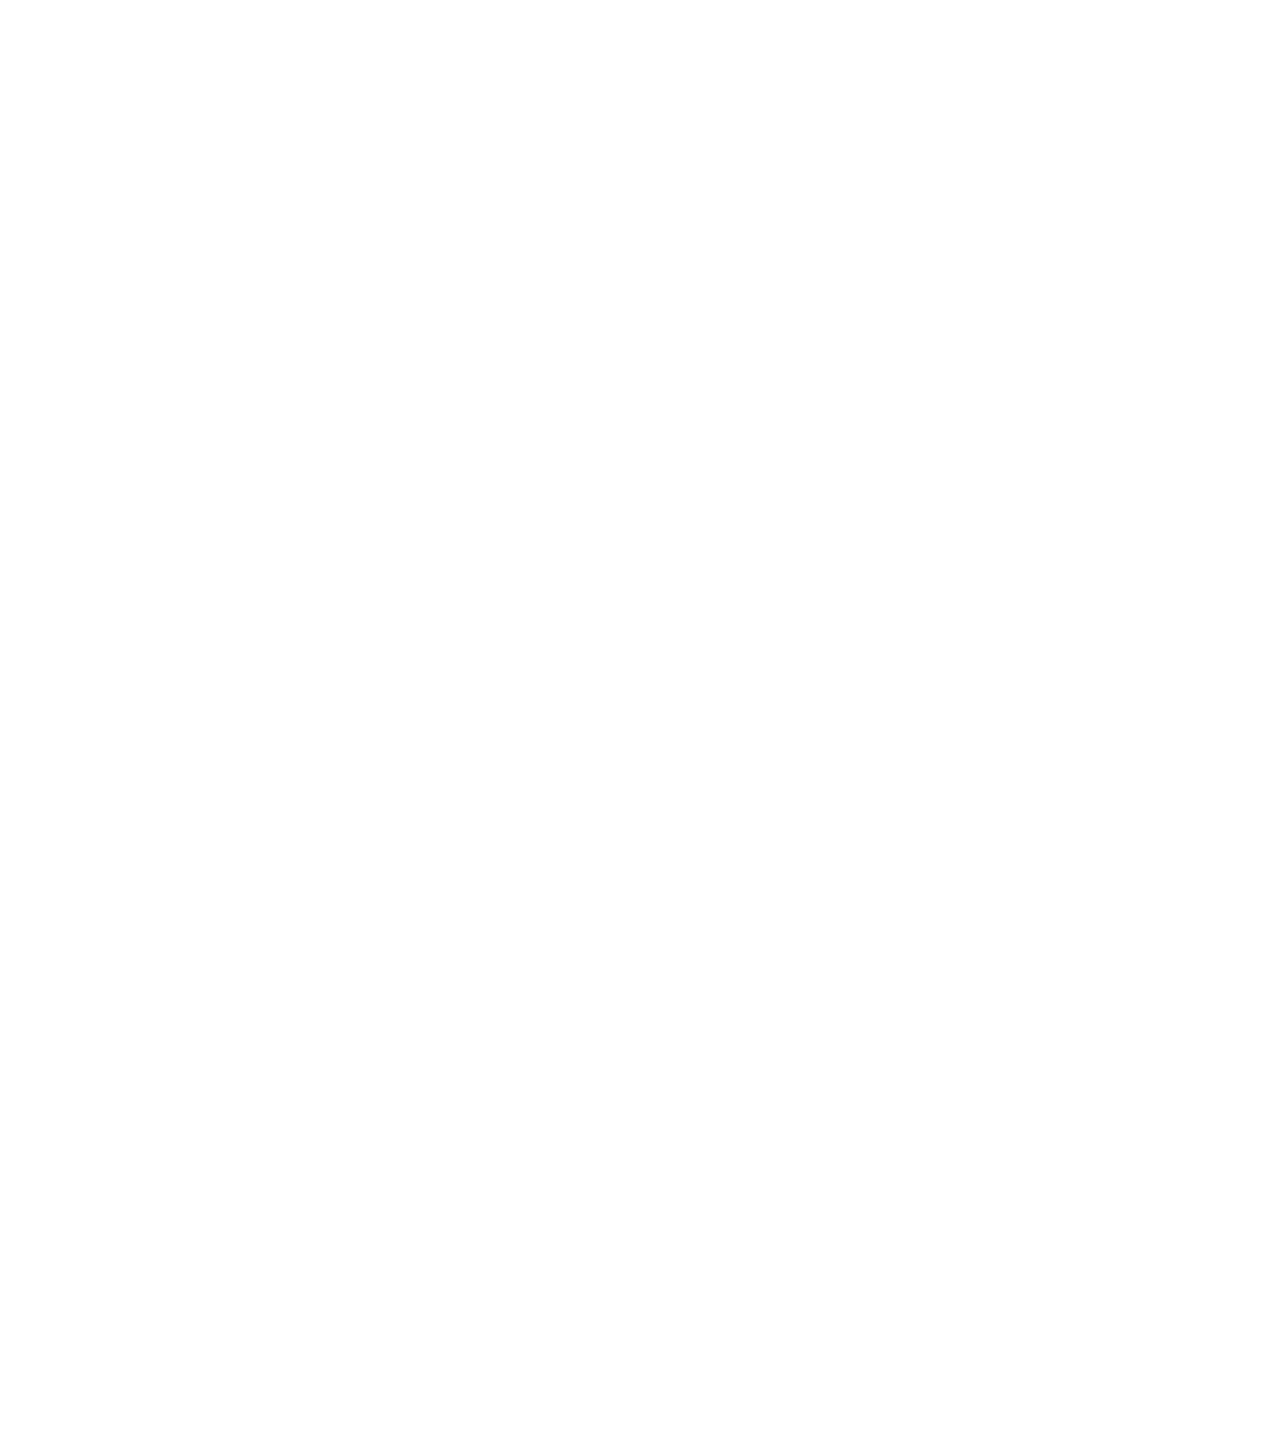
==== index.html @ 75ce1e75 "Create index.html" ====
<!DOCTYPE html>
<html lang="en">

    <head>
        <meta charset="utf-8">
        <meta http-equiv="X-UA-Compatible" content="IE=edge">
        <meta name="viewport" content="width=device-width, initial-scale=1">
        <!-- The above 3 meta tags *must* come first in the head; any other head content must come *after* these tags -->

        <title>Yuhan, UX Designer</title>
        <link href='http://fonts.googleapis.com/css?family=Open+Sans:300italic,400italic,300,600,400' rel='stylesheet' type='text/css'>
        <link href='http://fonts.googleapis.com/css?family=Lora:400,400italic' rel='stylesheet' type='text/css'>

        <link rel="stylesheet" type="text/css" href="css/bootstrap.css">
        <link rel="stylesheet" href="css/animsition.min.css">
        <link rel="stylesheet" type="text/css" href="css/style.css">


        <link rel="shortcut icon" type="image/png" href="images/logo-shape.png"/>

        <script type="text/javascript" src="js/modernizr.js"></script>
        <script src="https://ajax.googleapis.com/ajax/libs/jquery/1.11.2/jquery.min.js"></script>
        <script type="text/javascript" src="js/bootstrap.js"></script>
        <script src="js/jquery.animsition.min.js"></script>
    </head>

    <body id="page-wrap" class="animsition">
        <header>
        <div id="header-container">

            <div id="logo-container">
                <div id="logo">
                    <a href="#"><img id="logo-image" src="images/logo.png" alt="logo" onclick="changeLogo()"></a>
                    <div id="popup">
                        <img id="logo-popup" class="img-responsive" src="images/logo-popup-1.png" alt="">
                    </div>
                </div>


            </div>

            <div class="titles">
                Hello! I'm <a href="#" onclick="changeLogo()"><span style="color:#EF5550">Yuhan</span></a>, a UX designer.

            </div>
        </div>

        </header>

        <div id="menu">
                <ul id = "mynav" class="nav nav-tabs" role="tablist">
                    <li class="current_page_item">
                        <a class="first_item">PROJECTS</a>
                    </li>
                    <li class="bluedot">
                        <img id="nav_circle" src="images/nav_circle.png" alt="nav circle" height="5" width="5">
                    </li >

                    <li><a href="https://medium.com/@vivianwuyuhan" target="_blank">BLOG</a>
                    </li>

                    <li class="bluedot">
                        <img id="nav_circle" src="images/nav_circle.png" alt="nav circle" height="5" width="5">
                    </li>

                    <li><a href="resume.pdf" target="_blank">RESUME</a></li>

                    <li class="bluedot">
                        <img id="nav_circle" src="images/nav_circle.png" alt="nav circle" height="5" width="5">
                    </li>

                    <li><a class="last_item" href="#about-me">ABOUT ME</a></li>
                </ul>

        </div>




        <section id="main-content" class="projects">
            <div class="container">

                <div id="guts" class="project-content">

                    <div class="row photos-wrap">
                        
                        <div class="col-xs-12 col-sm-6 col-md-4">
                            <div class="photo-box">
                                <div class="image-wrap">
                                    <a href="woi.html">
                                    <img src="images/sciencecover.png" onmouseover="this.src='images/sciencecover2.png'" onmouseout="this.src='images/sciencecover.png'" ></a>
                                </div>

                                 <div class="project-description">
                                    Wall of Inspiration
                                    <div class="project-type">
                                        Learn with Fun
                                    </div>
                                </div>

                            </div>
                        </div>
                        
                        <div class="col-xs-12 col-sm-6 col-md-4">
                            <div class="photo-box">
                                <div class="image-wrap">
                                    <a href="meter.html">
                                    <img src="images/metercover1.png" onmouseover="this.src='images/metercover2.png'" onmouseout="this.src='images/metercover1.png'" ></a>

                                </div>

                                 <div class="project-description">
                                    Smart Meter for NYSEG
                                    <div class="project-type">
                                        Smart electric meter tablet
                                    </div>
                                </div>

                            </div>
                        </div>

                        <div class="col-xs-12 col-sm-6 col-md-4">
                            <div class="photo-box">
                                <div class="image-wrap">
                                    <a href="BubbleQ.html">
                                    <img src="images/bubblecover.png" onmouseover="this.src='images/bubblecover2.png'" onmouseout="this.src='images/bubblecover.png'" ></a>
                                </div>

                                <div class="project-description">
                                    BubbleQ
                                    <div class="project-type">
                                        Explore New Means of Communication!
                                    </div>
                                </div>

                            </div>
                        </div>

    

                        <div class="col-xs-12 col-sm-6 col-md-4">
                            <div class="photo-box">
                                <div class="image-wrap">
                                    <a href="yelp.html">
                                    <img src="images/yelpcover1.png" onmouseover="this.src='images/yelpcover2.png'" onmouseout="this.src='images/yelpcover1.png'" ></a>
                                </div>

                                 <div class="project-description">
                                    Redesign Features for Yelp
                                    <div class="project-type">
                                       Case Study for Bussiness Product
                                    </div>
                                </div>

                            </div>
                        </div>
                        
                         <div class="col-xs-12 col-sm-6 col-md-4">
                            <div class="photo-box">
                                <div class="image-wrap">
                                  <a href="DataViz.html">
                                    <img src="images/DataVizCover.png" onmouseover="this.src='images/datacover2.png'" onmouseout="this.src='images/DataVizCover.png'" ></a>
                                </div>

                                 <div class="project-description">
                                    Interactive Web + Data Visualization
                                    <div class="project-type">
                                        Design/Coding of DataVis
                                    </div>
                                </div>

                            </div>
                        </div>

                        <div class="col-xs-12 col-sm-6 col-md-4">
                            <div class="photo-box">
                                <div class="image-wrap">
                                    <a href="Captivate.html">
                                    <img src="images/capcover1.png" onmouseover="this.src='images/capcover2.png'" onmouseout="this.src='images/capcover1.png'" ></a>
                                </div>

                                <div class="project-description">
                                    Captivate
                                    <div class="project-type">
                                        Virtual Reality for Examing Public Speaking Anxiety
                                    </div>
                                </div>

                            </div>
                        </div>










                    </div>
                </div>
            </div>

        </section>


        <footer id="about-me">

            <div class="container">
                <hr noshade class="line-divider">
                <div class="row">
                    <div class="col-xs-12 col-sm-6 col-md-6">
                        <img id="footer-logo" src="images/logo-shape.png" alt="footer logo" height="33" width="26"></a>
                        <p id="footer-myself">I'm a UX Designer with passion for making complex things simple. Now I am pursuing a master's degree in Information Science at Cornell. In design field, I care about <a href = "ColorPhantom.html">education</a> and <a href="https://medium.com/@vivianwuyuhan/thoughts-about-old-people-and-technology-6c9c48fbc689#.7hqmdcc73">marginal groups</a>. I am also interested in <a href="Captivate.html">VR</a>/AR and wearable devices which I see as the future trends.</p>

                    </div>



                    <div class="col-xs-12 col-sm-3 col-md-3">
                        <h3 class="footer-title">Contact Me</h3>
                        <a class="email" href="mailto:yw722@cornell.edu" target="_blank">yw722@cornell.edu</a>


                    </div>


                </div>



            </div>

        </footer>



        <!-- jQuery (necessary for Bootstrap's JavaScript plugins) -->

        <!-- Include all compiled plugins (below), or include individual files as needed -->
        <script type="text/javascript" src="js/bootstrap.js"></script>
        <script type="text/javascript" src="js/app.js"></script>
        <script type="text/javascript">

            var imageNum = 1;
            var width = window.innerWidth || document.body.clientWidth;

            //smooth slide down
            $('a').click(function(){
                $('html, body').animate({
                    scrollTop: $( $(this).attr('href') ).offset().top
                }, 800);
                return false;
            });


            function changeLogo() {

                if (width > 768) {
                    switch (imageNum) {
                    case 1:
                        imageNum = 2;
                        document.getElementById("logo-popup").src = "images/logo-popup-1.png";
                        $("#logo-popup").fadeIn();
                        //document.getElementById("logo-popup").style.display = "block";
                        break;
                    case 2:

                        imageNum = 3;
                        document.getElementById("logo-popup").src = "images/logo-popup-2.png";
                        document.getElementById("logo-popup").style.display = "none";
                        $("#logo-popup").fadeIn();
                        break;
                    case 3:

                        imageNum = 4;
                        document.getElementById("logo-popup").src = "images/logo-popup-3.png";
                        document.getElementById("logo-popup").style.display = "none";
                        $("#logo-popup").fadeIn();
                        break;
                    case 4:

                        imageNum = 5;
                        document.getElementById("logo-popup").src = "images/logo-popup-4.png";
                        document.getElementById("logo-popup").style.display = "none";
                        $("#logo-popup").fadeIn();
                        break;
                    case 5:

                        imageNum = 1;
                        document.getElementById("logo-popup").style.display = "none";
                        break;
                }
                }



            }


            //page transitions
            $(document).ready(function() {

              $(".animsition").animsition({

                inClass               :   'fade-in',
                outClass              :   'fade-out',
                inDuration            :    1500,
                outDuration           :    800,
                linkElement           :   '.animsition-link',
                // e.g. linkElement   :   'a:not([target="_blank"]):not([href^=#])'
                loading               :    true,
                loadingParentElement  :   'body', //animsition wrapper element
                loadingClass          :   'animsition-loading',
                unSupportCss          : [ 'animation-duration',
                                          '-webkit-animation-duration',
                                          '-o-animation-duration'
                                        ],
                //"unSupportCss" option allows you to disable the "animsition" in case the css property in the array is not supported by your browser.
                //The default setting is to disable the "animsition" in a browser that does not support "animation-duration".

                overlay               :   false,

                overlayClass          :   'animsition-overlay-slide',
                overlayParentElement  :   'body'
              });
            });


	  (function(i,s,o,g,r,a,m){i['GoogleAnalyticsObject']=r;i[r]=i[r]||function(){
	  (i[r].q=i[r].q||[]).push(arguments)},i[r].l=1*new Date();a=s.createElement(o),
	  m=s.getElementsByTagName(o)[0];a.async=1;a.src=g;m.parentNode.insertBefore(a,m)
	  })(window,document,'script','//www.google-analytics.com/analytics.js','ga');

	  ga('create', 'UA-68331697-1', 'auto');
	  ga('send', 'pageview');



        </script>

    </body>
</html>
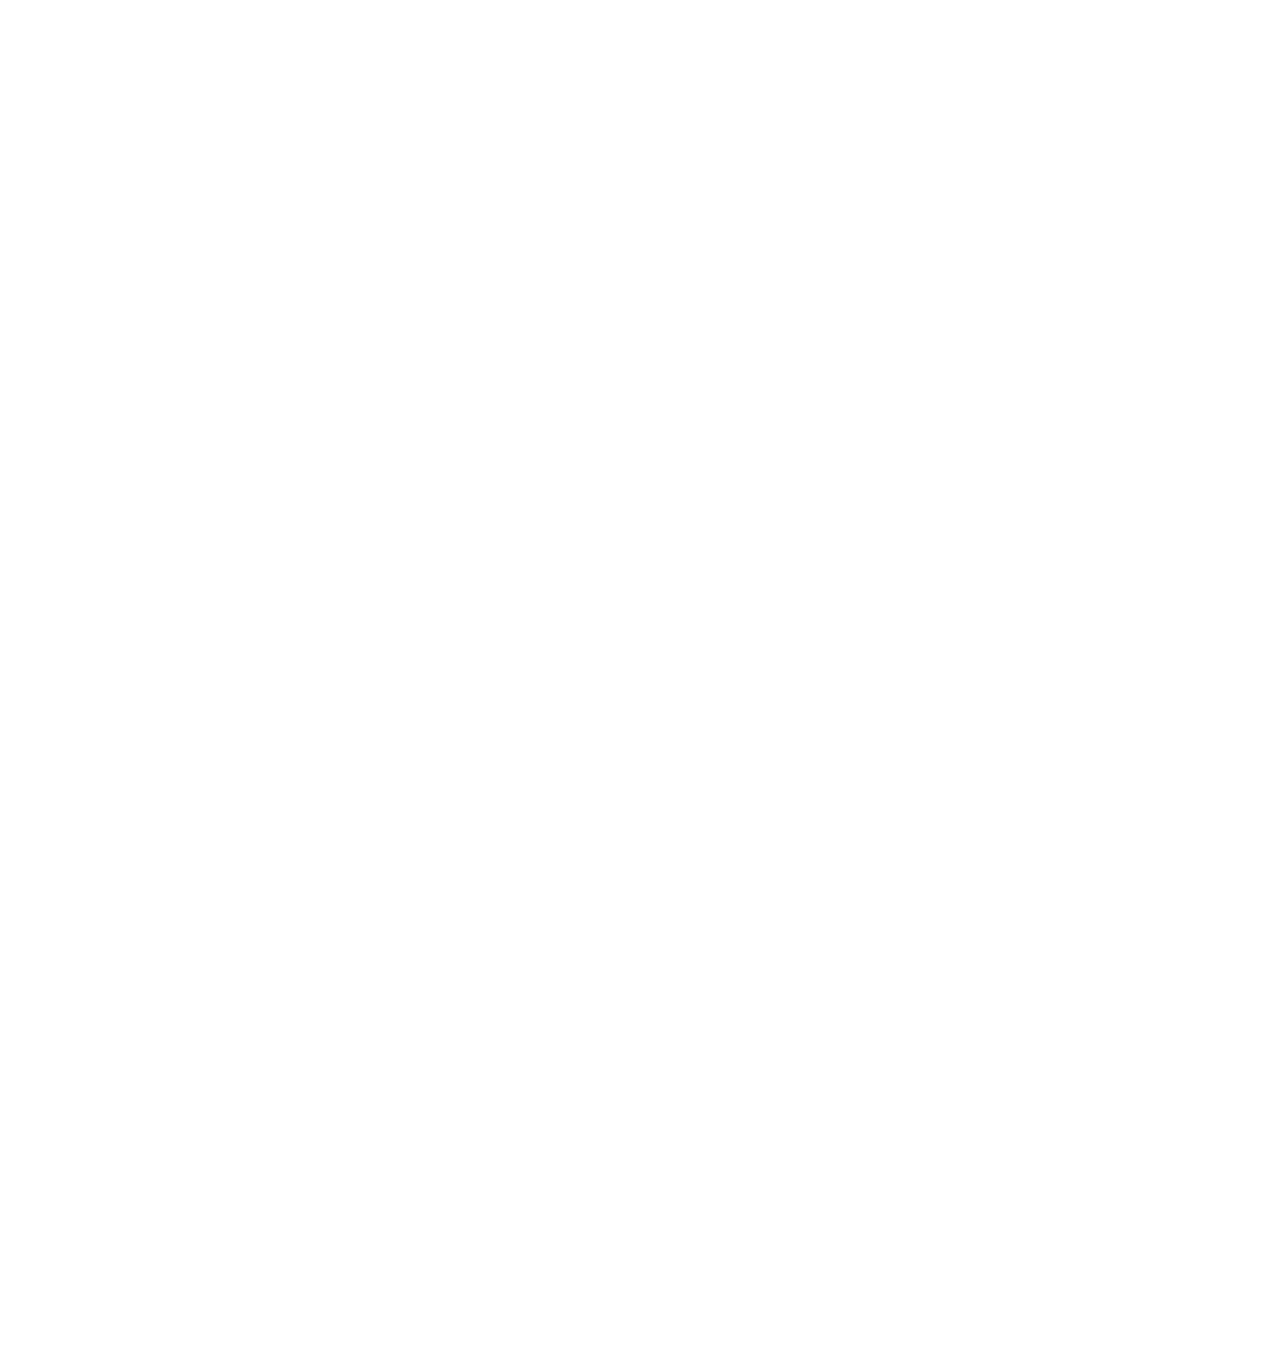
==== commit 5485cb9a: "marketo" ====
--- a/index.html
+++ b/index.html
@@ -87,6 +87,23 @@
                         <div class="col-xs-12 col-sm-6 col-md-4">
                             <div class="photo-box">
                                 <div class="image-wrap">
+                                    <a href="Marketo.html">
+                                    <img src="images/marketo.png"></a>
+                                </div>
+
+                                <div class="project-description">
+                                    Marketo
+                                    <div class="project-type">
+                                        UX Design Intern Projects
+                                    </div>
+                                </div>
+
+                            </div>
+                        </div>
+                        
+                        <div class="col-xs-12 col-sm-6 col-md-4">
+                            <div class="photo-box">
+                                <div class="image-wrap">
                                     <a href="woi.html">
                                     <img src="images/sciencecover.png" onmouseover="this.src='images/sciencecover2.png'" onmouseout="this.src='images/sciencecover.png'" ></a>
                                 </div>
@@ -171,32 +188,6 @@
 
                             </div>
                         </div>
-
-                        <div class="col-xs-12 col-sm-6 col-md-4">
-                            <div class="photo-box">
-                                <div class="image-wrap">
-                                    <a href="Captivate.html">
-                                    <img src="images/capcover1.png" onmouseover="this.src='images/capcover2.png'" onmouseout="this.src='images/capcover1.png'" ></a>
-                                </div>
-
-                                <div class="project-description">
-                                    Captivate
-                                    <div class="project-type">
-                                        Virtual Reality for Examing Public Speaking Anxiety
-                                    </div>
-                                </div>
-
-                            </div>
-                        </div>
-
-
-
-
-
-
-
-
-
 
                     </div>
                 </div>
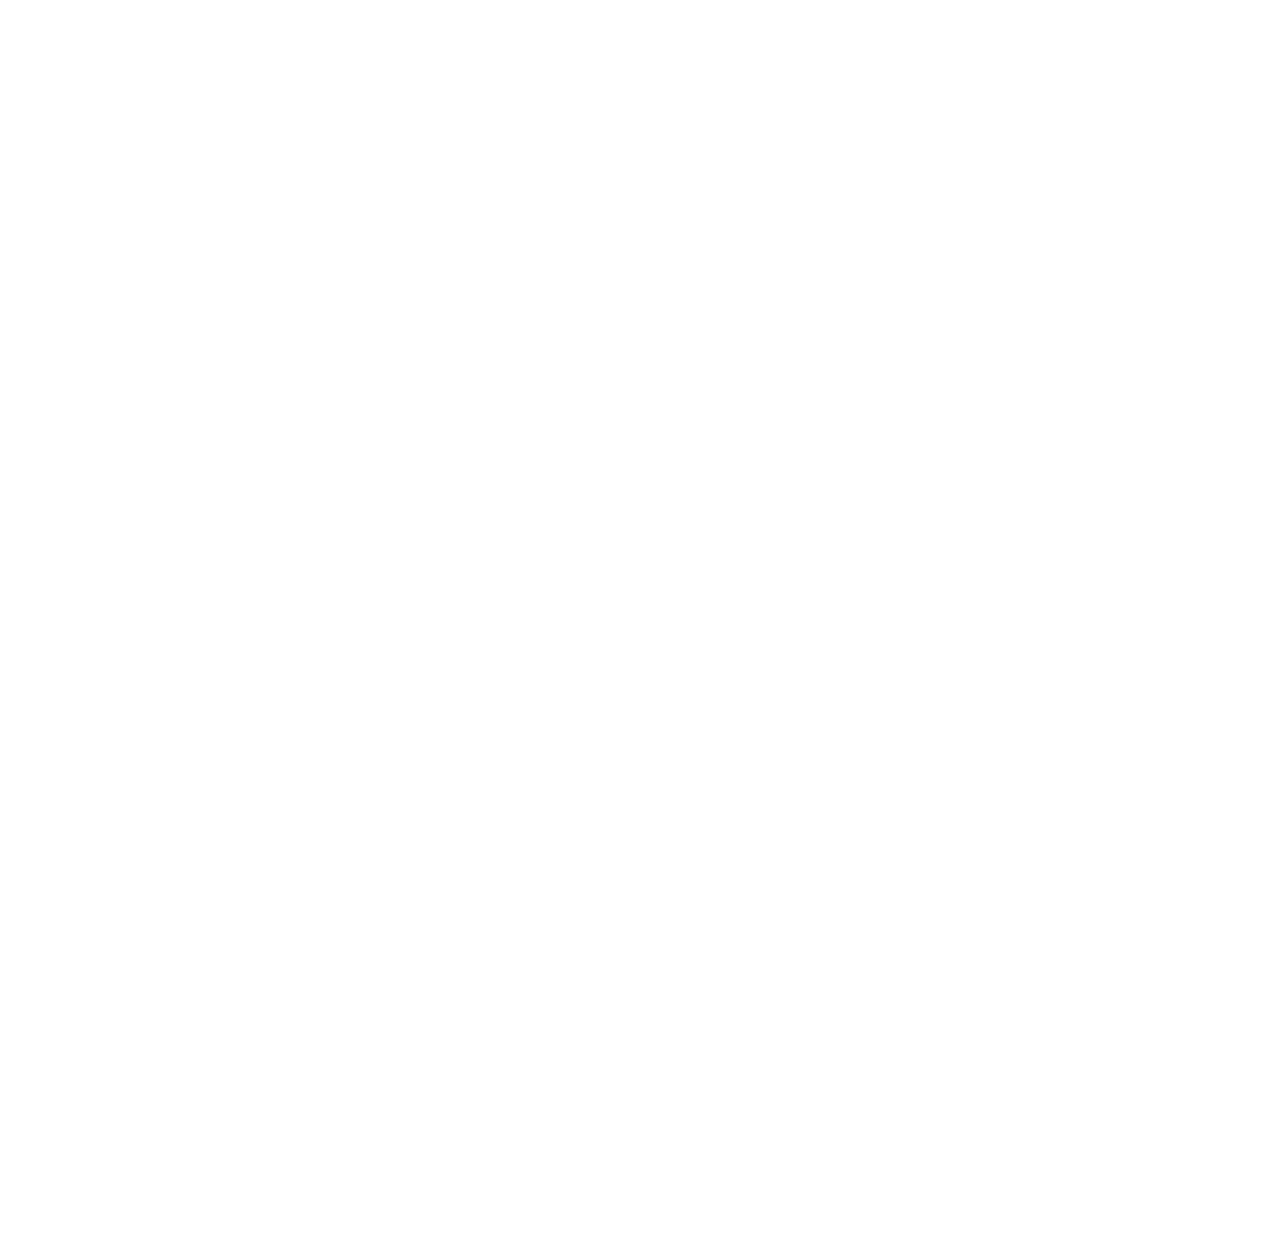
==== commit c7b2821d: "ha" ====
--- a/index.html
+++ b/index.html
@@ -40,7 +40,7 @@
             </div>
 
             <div class="titles">
-                Hello! I'm <a href="#" onclick="changeLogo()"><span style="color:#EF5550">Yuhan</span></a>, a UX designer.
+                Hello! I'm <span  style="color:#EF5550" href="#" onclick="changeLogo()">Yuhan</span>, a UX designer.
 
             </div>
         </div>
@@ -56,7 +56,7 @@
                         <img id="nav_circle" src="images/nav_circle.png" alt="nav circle" height="5" width="5">
                     </li >
 
-                    <li><a href="https://medium.com/@vivianwuyuhan" target="_blank">BLOG</a>
+                    <li><a href="https://medium.com/@yuhannwu" target="_blank">BLOG</a>
                     </li>
 
                     <li class="bluedot">
@@ -88,7 +88,7 @@
                             <div class="photo-box">
                                 <div class="image-wrap">
                                     <a href="Marketo.html">
-                                    <img src="images/marketo.png"></a>
+                                    <img src="images/marketocover.png"></a>
                                 </div>
 
                                 <div class="project-description">
@@ -97,7 +97,6 @@
                                         UX Design Intern Projects
                                     </div>
                                 </div>
-
                             </div>
                         </div>
                         
@@ -114,7 +113,6 @@
                                         Learn with Fun
                                     </div>
                                 </div>
-
                             </div>
                         </div>
                         
@@ -132,7 +130,6 @@
                                         Smart electric meter tablet
                                     </div>
                                 </div>
-
                             </div>
                         </div>
 
@@ -149,11 +146,8 @@
                                         Explore New Means of Communication!
                                     </div>
                                 </div>
-
-                            </div>
-                        </div>
-
-    
+                            </div>
+                        </div>
 
                         <div class="col-xs-12 col-sm-6 col-md-4">
                             <div class="photo-box">
@@ -202,8 +196,8 @@
                 <hr noshade class="line-divider">
                 <div class="row">
                     <div class="col-xs-12 col-sm-6 col-md-6">
-                        <img id="footer-logo" src="images/logo-shape.png" alt="footer logo" height="33" width="26"></a>
-                        <p id="footer-myself">I'm a UX Designer with passion for making complex things simple. Now I am pursuing a master's degree in Information Science at Cornell. In design field, I care about <a href = "ColorPhantom.html">education</a> and <a href="https://medium.com/@vivianwuyuhan/thoughts-about-old-people-and-technology-6c9c48fbc689#.7hqmdcc73">marginal groups</a>. I am also interested in <a href="Captivate.html">VR</a>/AR and wearable devices which I see as the future trends.</p>
+                        <img id="footer-logo" src="images/logo-shape.png" alt="footer logo" height="33" width="26">
+                        <p id="footer-myself">I'm a UX Designer with a passion for making people's lives easier. The moment that I feel being a UX designer can be my <a target="_blank" href="https://twitter.com/yuhannwu/status/890466341261459456" style=color:#EF5550>candy bar job</a> is when I heard my user yelling on the other side of video chat "Oh my god we have been waiting for <a target="_blank" href="Marketo.html" style=color:#EF5550>this</a> for so long" and another user even asked me for the release date of my design. I believe a designer can never feel more satisfaction than that moment. <br></p>
 
                     </div>
 
@@ -277,7 +271,14 @@
                         document.getElementById("logo-popup").style.display = "none";
                         $("#logo-popup").fadeIn();
                         break;
-                    case 5:
+                     case 5:
+
+                        imageNum = 6;
+                        document.getElementById("logo-popup").src = "images/logo-popup-5.png";
+                        document.getElementById("logo-popup").style.display = "none";
+                        $("#logo-popup").fadeIn();
+                        break;
+                    case 6:
 
                         imageNum = 1;
                         document.getElementById("logo-popup").style.display = "none";
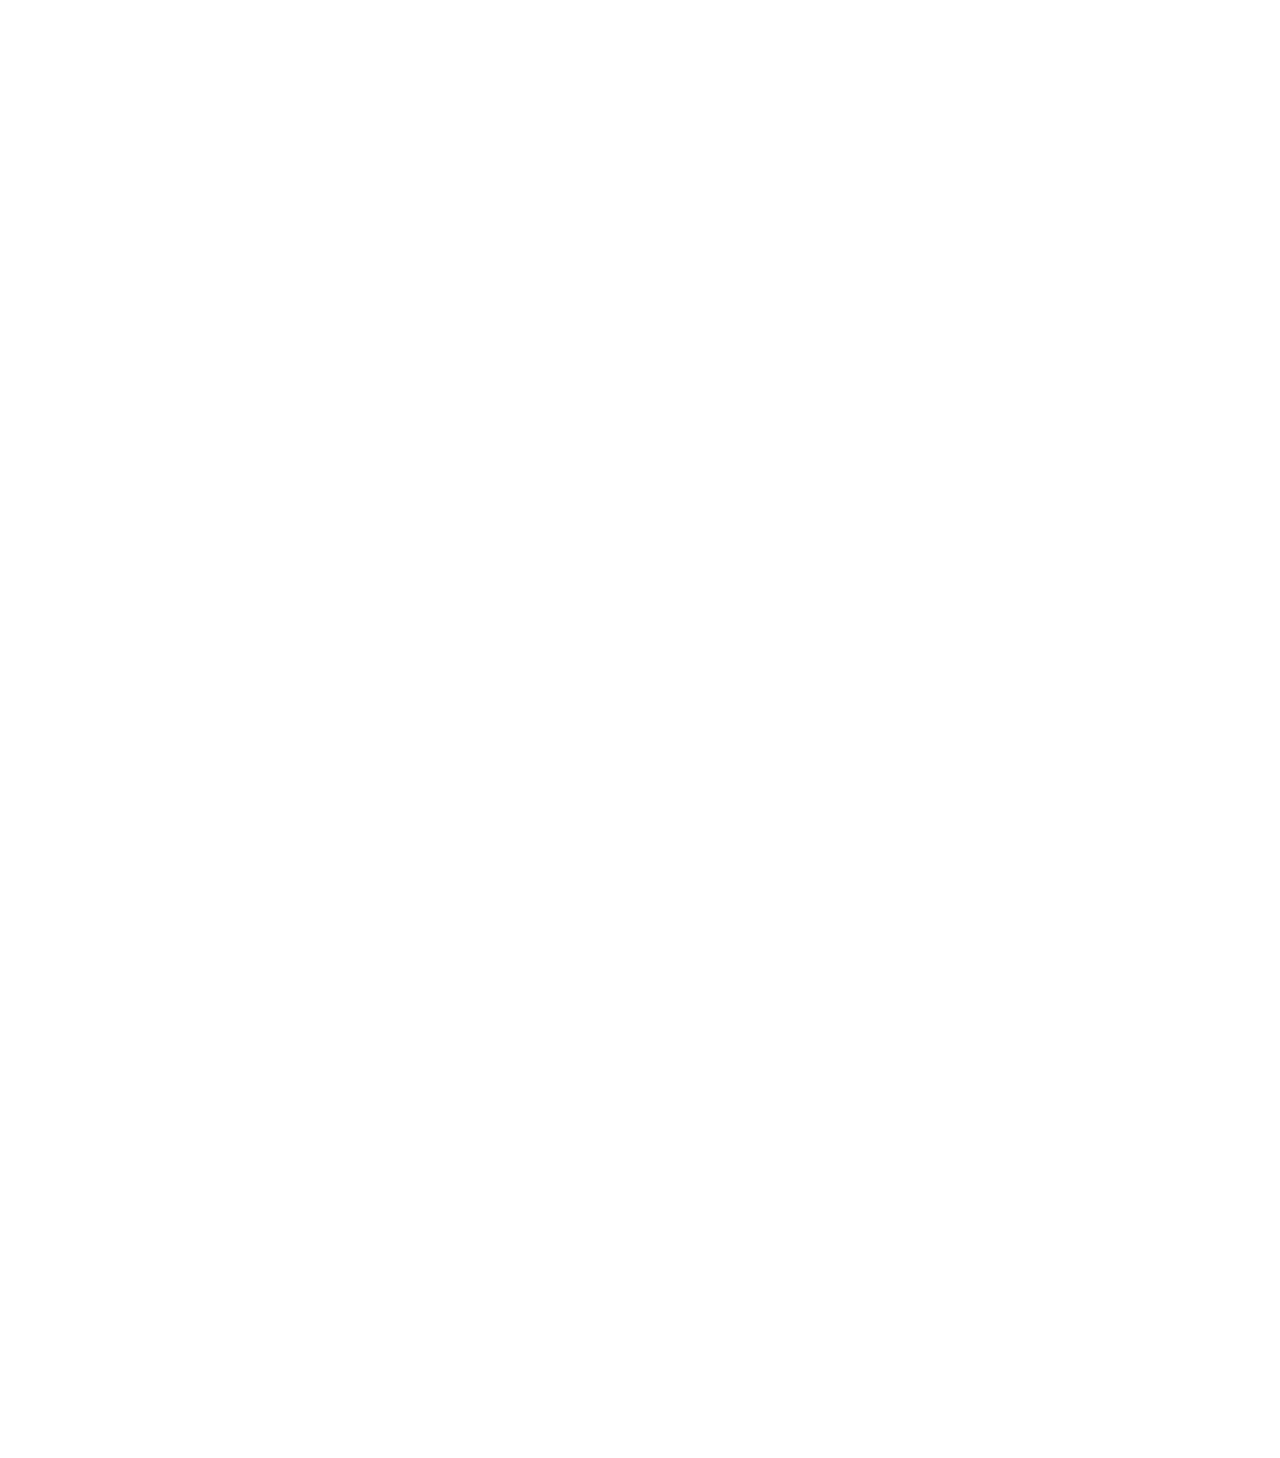
==== commit cbe68903: "2" ====
--- a/index.html
+++ b/index.html
@@ -103,6 +103,22 @@
                         <div class="col-xs-12 col-sm-6 col-md-4">
                             <div class="photo-box">
                                 <div class="image-wrap">
+                                    <a href="BubbleQ.html">
+                                    <img src="images/bubblecover.png" onmouseover="this.src='images/bubblecover2.png'" onmouseout="this.src='images/bubblecover.png'" ></a>
+                                </div>
+
+                                <div class="project-description">
+                                    BubbleQ
+                                    <div class="project-type">
+                                        Explore New Means of Communication!
+                                    </div>
+                                </div>
+                            </div>
+                        </div>
+                        
+                        <div class="col-xs-12 col-sm-6 col-md-4">
+                            <div class="photo-box">
+                                <div class="image-wrap">
                                     <a href="woi.html">
                                     <img src="images/sciencecover.png" onmouseover="this.src='images/sciencecover2.png'" onmouseout="this.src='images/sciencecover.png'" ></a>
                                 </div>
@@ -127,23 +143,7 @@
                                  <div class="project-description">
                                     Smart Meter for NYSEG
                                     <div class="project-type">
-                                        Smart electric meter tablet
-                                    </div>
-                                </div>
-                            </div>
-                        </div>
-
-                        <div class="col-xs-12 col-sm-6 col-md-4">
-                            <div class="photo-box">
-                                <div class="image-wrap">
-                                    <a href="BubbleQ.html">
-                                    <img src="images/bubblecover.png" onmouseover="this.src='images/bubblecover2.png'" onmouseout="this.src='images/bubblecover.png'" ></a>
-                                </div>
-
-                                <div class="project-description">
-                                    BubbleQ
-                                    <div class="project-type">
-                                        Explore New Means of Communication!
+                                        What do People Care About?
                                     </div>
                                 </div>
                             </div>
@@ -159,7 +159,7 @@
                                  <div class="project-description">
                                     Redesign Features for Yelp
                                     <div class="project-type">
-                                       Case Study for Bussiness Product
+                                       Help People Make Decisions!
                                     </div>
                                 </div>
 
@@ -176,7 +176,7 @@
                                  <div class="project-description">
                                     Interactive Web + Data Visualization
                                     <div class="project-type">
-                                        Design/Coding of DataVis
+                                        Design/Coding of Web Products
                                     </div>
                                 </div>
 
@@ -206,7 +206,7 @@
                     <div class="col-xs-12 col-sm-3 col-md-3">
                         <h3 class="footer-title">Contact Me</h3>
                         <a class="email" href="mailto:yw722@cornell.edu" target="_blank">yw722@cornell.edu</a>
-
+                        
 
                     </div>
 
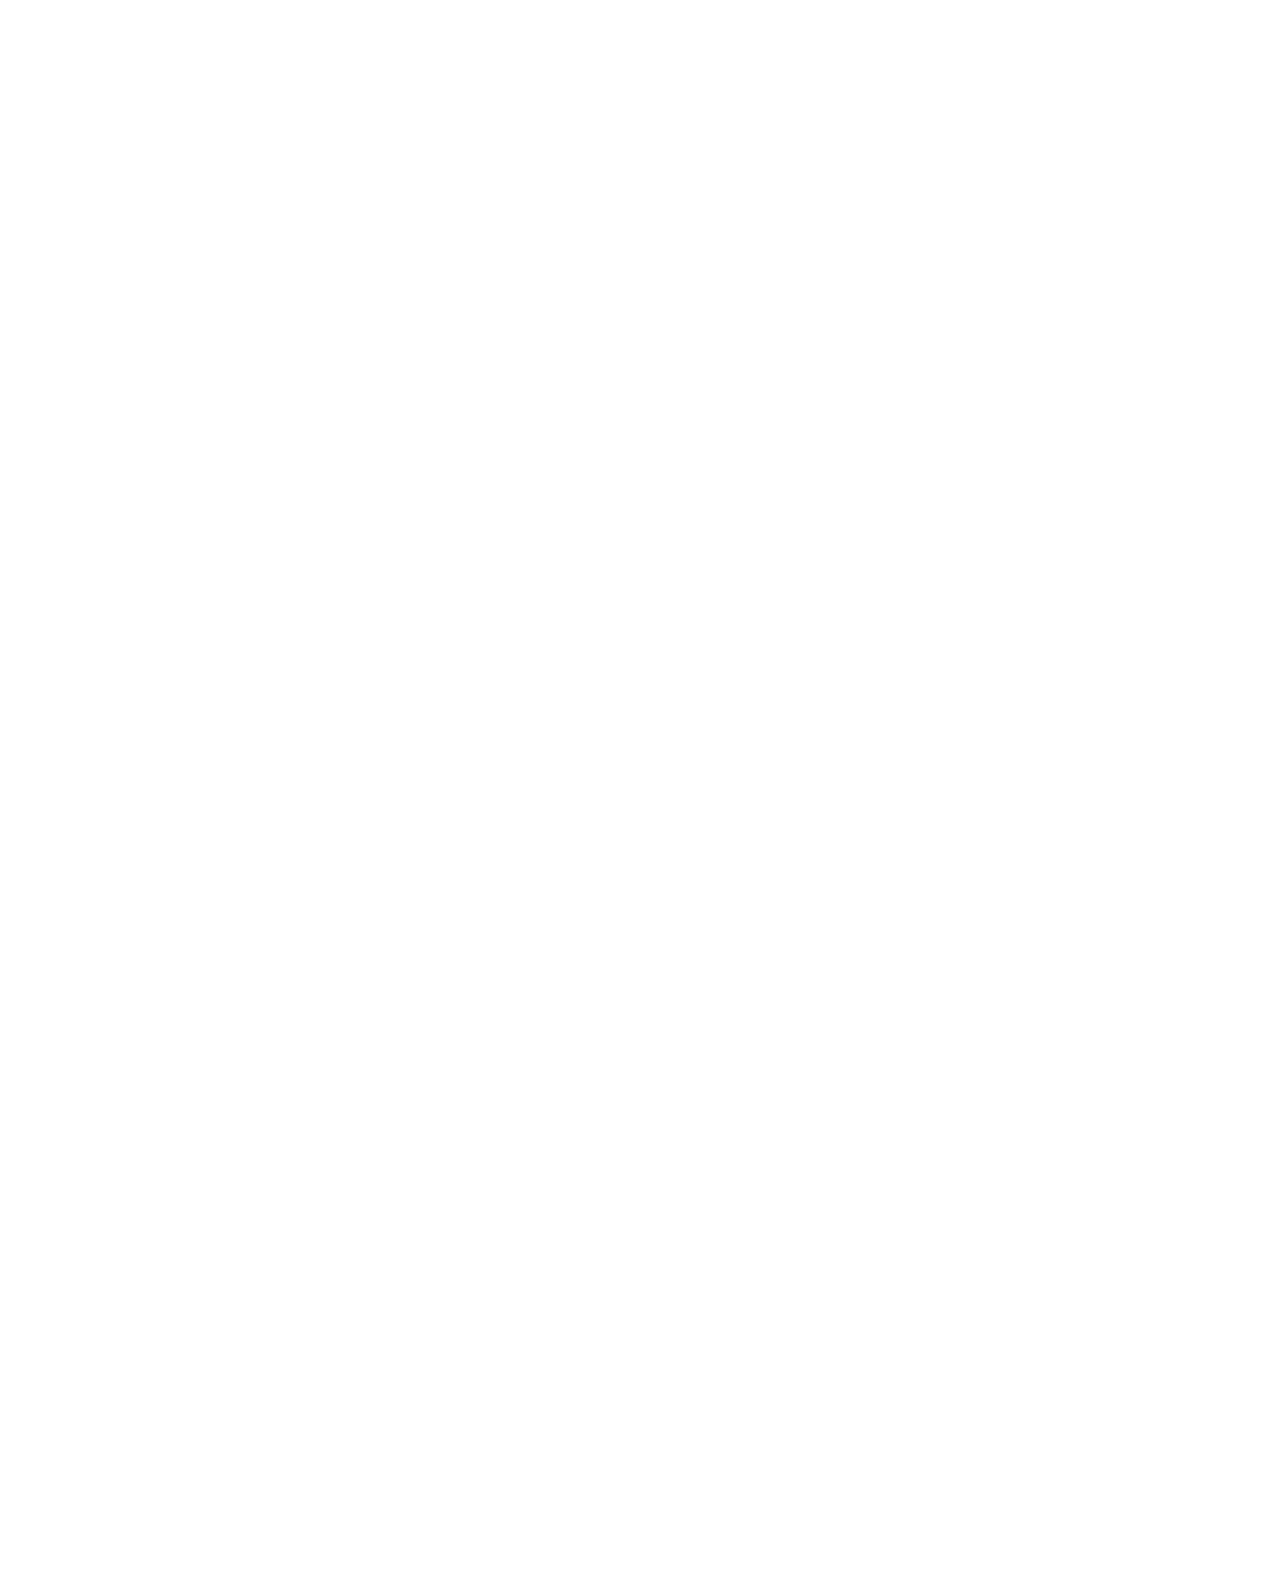
==== commit e64baa9d: "1" ====
--- a/index.html
+++ b/index.html
@@ -197,7 +197,13 @@
                 <div class="row">
                     <div class="col-xs-12 col-sm-6 col-md-6">
                         <img id="footer-logo" src="images/logo-shape.png" alt="footer logo" height="33" width="26">
-                        <p id="footer-myself">I'm a UX Designer with a passion for making people's lives easier. The moment that I feel being a UX designer can be my <a target="_blank" href="https://twitter.com/yuhannwu/status/890466341261459456" style=color:#EF5550>candy bar job</a> is when I heard my user yelling on the other side of video chat "Oh my god we have been waiting for <a target="_blank" href="Marketo.html" style=color:#EF5550>this</a> for so long" and another user even asked me for the release date of my design. I believe a designer can never feel more satisfaction than that moment. <br></p>
+                        <p id="footer-myself">I'm a UX Designer with a passion for making people's lives easier. The moment that I feel being a UX designer can be my <a target="_blank" href="https://twitter.com/yuhannwu/status/890466341261459456" style=color:#EF5550>candy bar job</a> is when I heard my user yelling on the other side of video chat "Oh my god we have been waiting for <a target="_blank" href="Marketo.html" style=color:#EF5550>this</a> for so long" and another user even asked me for the release date of my design. I believe a designer can never feel more satisfaction than that moment. <br>
+                            <br>
+                        I am now pursuing my master's degree at Cornell University specializing in UX design. Prior to this, I got my B.E. in Electrical Engineering in Beijing University of Posts and Telecommunications. As <a target="_blank" href="https://medium.com/@yuhannwu/i-am-a-designer-with-engineering-background-b35f642c9adb" style=color:#EF5550>a designer with an engineering background</a>, it is interesting to look at technology from different perspectives.
+                            <br>
+                            <br>
+                        Graduating this December, I am looking forward to joining a team which has the real passion to bring delight to users. Let's work together!
+                        </p>
 
                     </div>
 
@@ -205,7 +211,9 @@
 
                     <div class="col-xs-12 col-sm-3 col-md-3">
                         <h3 class="footer-title">Contact Me</h3>
-                        <a class="email" href="mailto:yw722@cornell.edu" target="_blank">yw722@cornell.edu</a>
+                        <a  href="mailto:yw722@cornell.edu" target="_blank" style=color:#EF5550>Email</a> &nbsp; &nbsp;
+                        <a  href="https://www.linkedin.com/in/yuhanwu0512/" target="_blank" style=color:#EF5550>LinkedIn</a>&nbsp; &nbsp;
+                        <a  href="https://www.instagram.com/yuhannwu/" target="_blank" style=color:#EF5550>Instagram</a>
                         
 
                     </div>
--- a/css/style.css
+++ b/css/style.css
@@ -9,6 +9,23 @@
 /* line 19, bootstrap/_normalize.scss */
 body {
   margin: 0;
+}
+
+#buttonimg {
+    cursor: pointer;
+}
+
+#myBtn {
+    display: none; /* Hidden by default */
+    position: fixed; /* Fixed/sticky position */
+    bottom: 30px; /* Place the button at the bottom of the page */
+    left: 40px; /* Place the button 30px from the right */
+    z-index: 99; /* Make sure it does not overlap */
+    border: none; /* Remove borders */
+    outline: none; /* Remove outline */
+    cursor: pointer; /* Add a mouse pointer on hover */
+    padding: 0px; /* Some padding */
+    border-radius: 30px; /* Rounded corners */
 }
 
 /* line 45, bootstrap/_normalize.scss */
@@ -59,6 +76,14 @@
 a:hover {
   outline: 0;
 }
+
+span:hover {
+  background-color: lightyellow;
+  cursor: pointer;
+ 
+}
+
+
 
 /* line 109, bootstrap/_normalize.scss */
 abbr[title] {
@@ -17241,7 +17266,7 @@
   position: absolute;
   display: inline-block;
   height: 85px;
-  width: 250px;
+  width: 300px;
   left: 200px;
   top: 6px;
 }
@@ -17838,6 +17863,8 @@
 }
 
 /* line 725, style.scss */
+
+
 .nav-icon {
   width: 100px;
   height: 100px;
@@ -27395,3 +27422,4 @@
     display: none !important;
   }
 }
+
